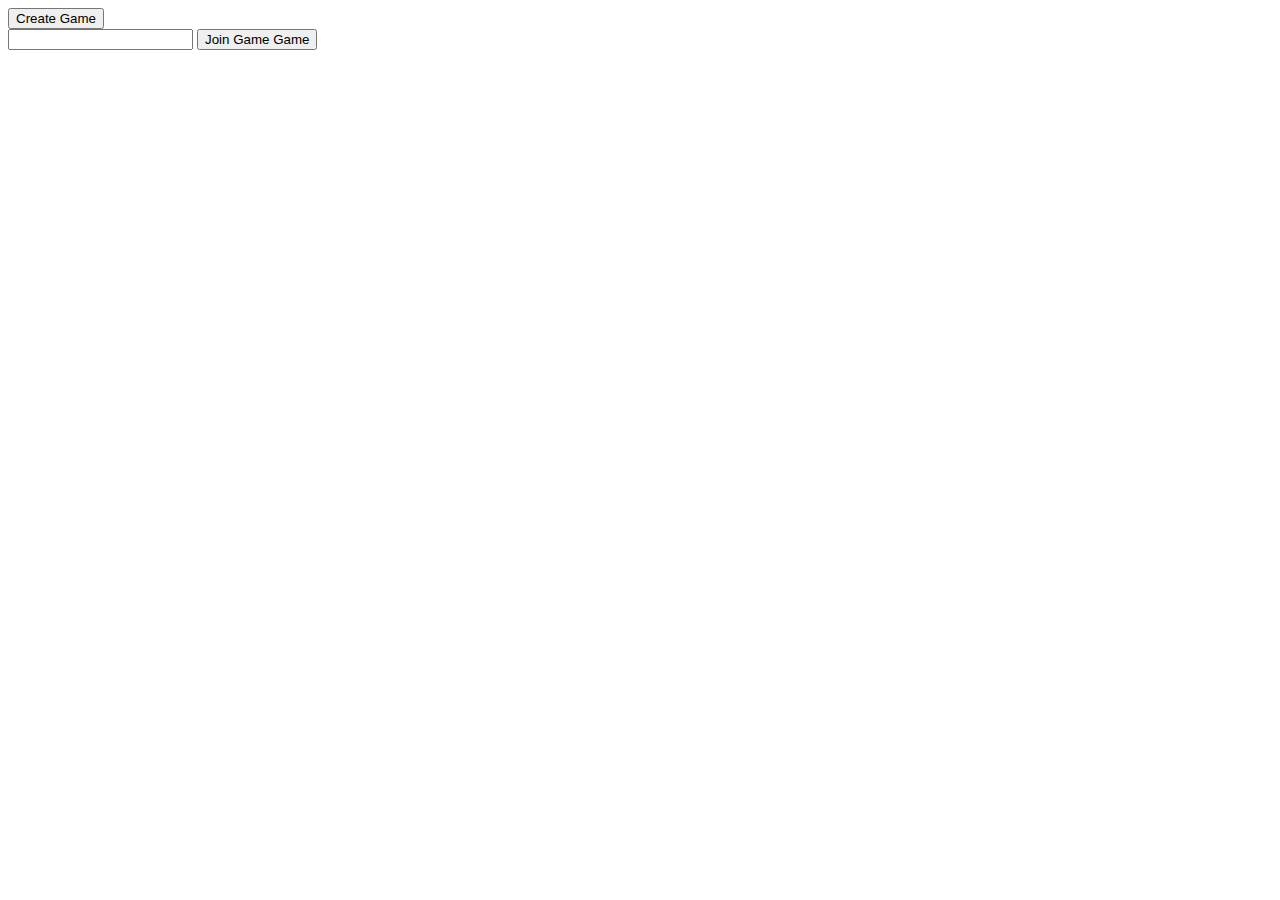
==== client/client.html @ df33fe6e "initial commit" ====
<!DOCTYPE html>
<html lang="en">
<head>
	<meta charset="UTF-8">
	<meta http-equiv="X-UA-Compatible" content="IE=edge">
	<meta name="viewport" content="width=device-width, initial-scale=1.0">
	<title>Client</title>
</head>
<body>
	<button onclick="create()">Create Game</button>
	<br>
	<input id="token" type="text">
	<button onclick="join(document.getElementById('token').value)">Join Game Game</button>
	<script src="client.js"></script>
</body>
</html>
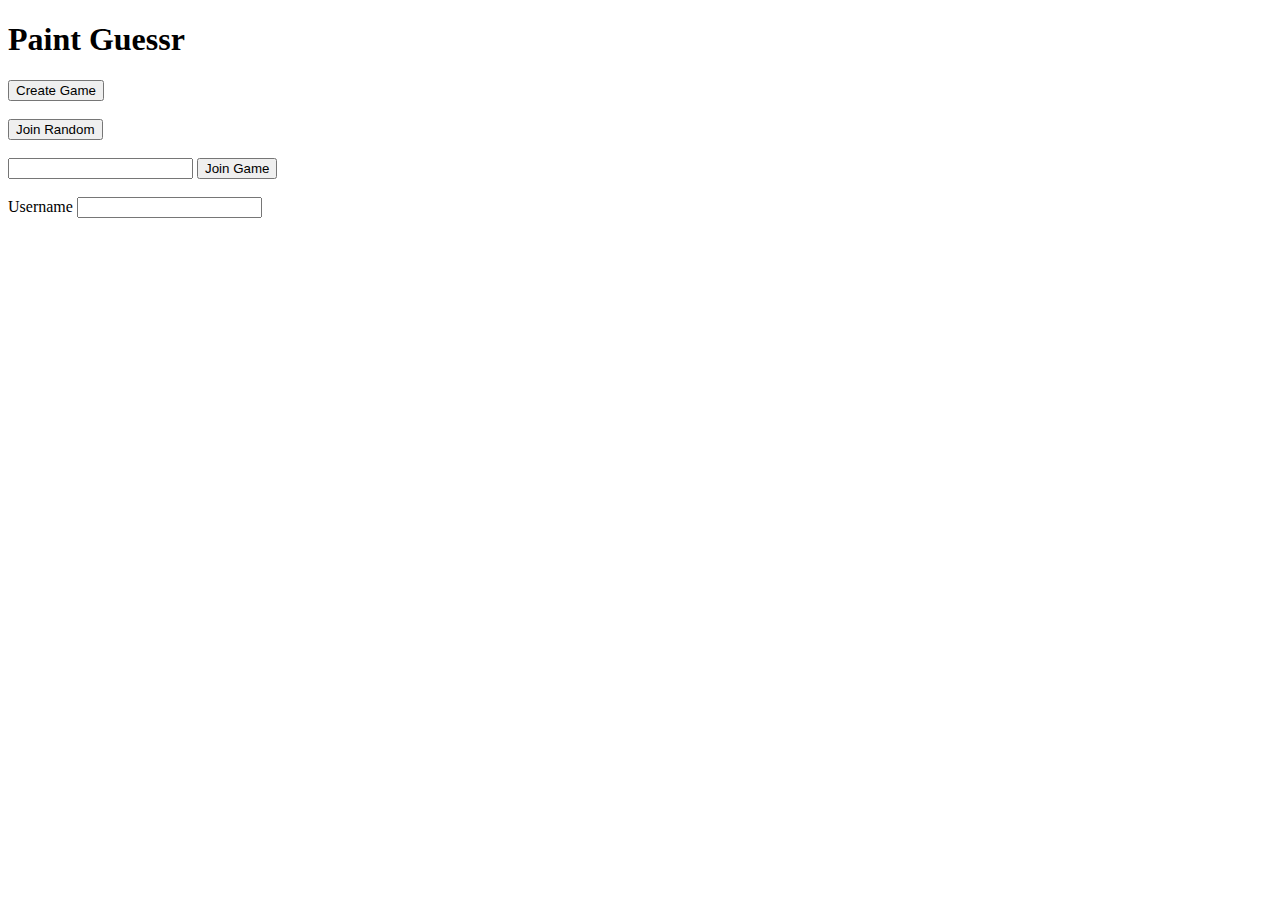
==== commit f2a0975e: "join random game" ====
--- a/client/client.html
+++ b/client/client.html
@@ -5,12 +5,73 @@
 	<meta http-equiv="X-UA-Compatible" content="IE=edge">
 	<meta name="viewport" content="width=device-width, initial-scale=1.0">
 	<title>Client</title>
+	
+	<style>
+		#create {
+			display: none;
+		}
+
+		#home {
+			display: block;
+		}
+
+		#game {
+			display: none;
+		}
+	</style>
 </head>
 <body>
-	<button onclick="create()">Create Game</button>
-	<br>
-	<input id="token" type="text">
-	<button onclick="join(document.getElementById('token').value)">Join Game Game</button>
+	<h1>Paint Guessr</h1>
+	
+	<div id="create">
+		<h1>Create Game</h1>
+		<span id="maxPlayersDisplay">Max Players (5)</span>
+		<br>
+		<input type="range" value="5" min="2" max="15" step="1" oninput="setMaxPlayers(this.value)">
+		<br>
+		<span id="roundsDisplay">Rounds (3)</span>
+		<br>
+		<input type="range" value="3" min="1" max="15" step="1" oninput="setRounds(this.value)">
+		<br>
+		<span id="roundDurationDisplay">Round Duration (30s)</span>
+		<br>
+		<input type="range" value="30" min="15" max="180" step="1" oninput="setRoundDuration(this.value)">
+		<br>
+		<br>
+		<input type="radio" id="public" name="visibility" value="public" onchange="updateVisibility()" checked>
+		<label for="public">Public</label>
+		<br>
+		<input type="radio" id="private" name="visibility" value="private" onchange="updateVisibility()">
+		<label for="private">Private</label>
+		<br>
+		<br>
+		<span>Username</span>
+		<input id="createSectionUsername" type="text" oninput="setUsername(this.value)">
+		<br>
+		<button onclick="createGame()">Create</button>
+	</div>
+	
+	<div id="home">
+		<button onclick="showCreateSection()">Create Game</button>
+		<br>
+		<br>
+		<button onclick="joinRandom()">Join Random</button>
+		<br><br>
+		<input id="token" type="text">
+		<button onclick="joinGame(document.getElementById('token').value)">Join Game</button>
+		<br>
+		<br>
+		<span>Username</span>
+		<input id="homeSectionUsername" type="text" oninput="setUsername(this.value)">
+	</div>
+
+	<div id="game">
+		<canvas id="canvas" width="500px" height="500px"></canvas>
+	</div>
+	
+	<script src="info.js"></script>
+	<script src="selector.js"></script>
 	<script src="client.js"></script>
+	<script src="game.js"></script>
 </body>
 </html>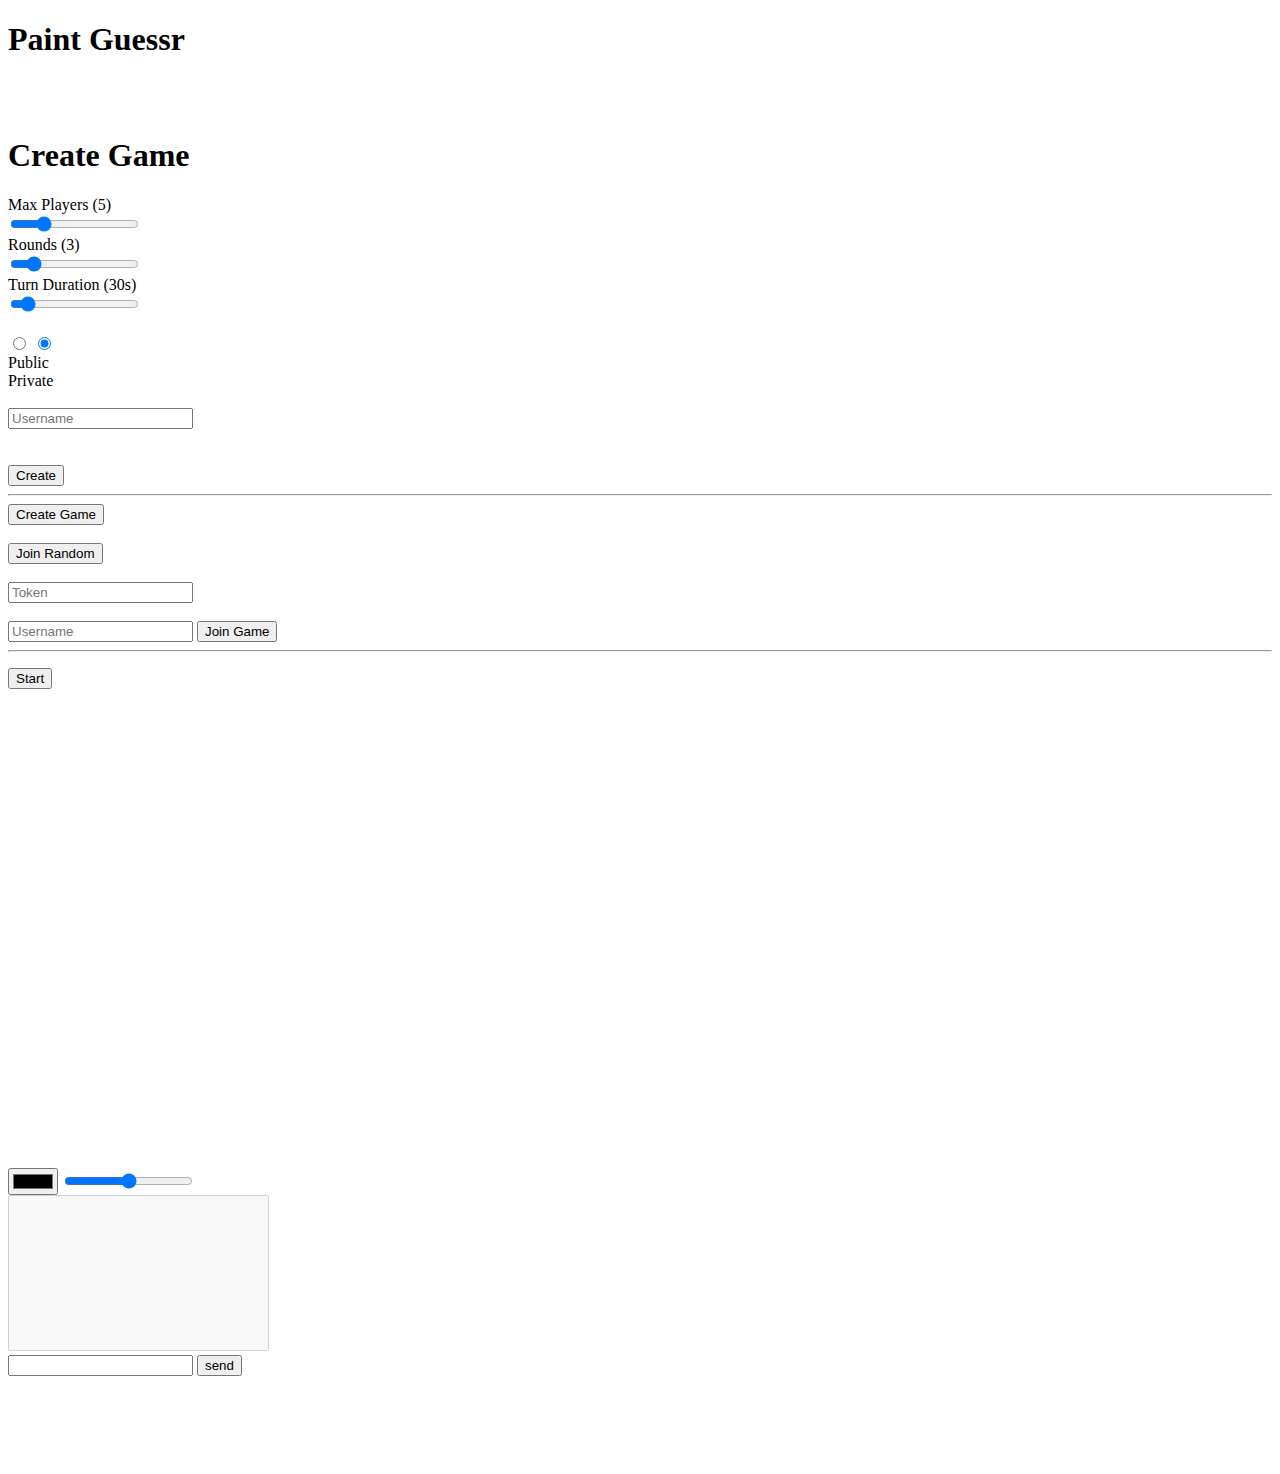
==== commit 2eb0d0d7: "bug fixes" ====
--- a/client/client.html
+++ b/client/client.html
@@ -4,70 +4,75 @@
 	<meta charset="UTF-8">
 	<meta http-equiv="X-UA-Compatible" content="IE=edge">
 	<meta name="viewport" content="width=device-width, initial-scale=1.0">
+	<link rel="stylesheet" type="text/css" href="./style.css">
+	
 	<title>Client</title>
-	
-	<style>
-		#create {
-			display: none;
-		}
-
-		#home {
-			display: block;
-		}
-
-		#game {
-			display: none;
-		}
-	</style>
 </head>
 <body>
-	<h1>Paint Guessr</h1>
+	<header>
+		<h1 id="title">Paint Guessr</h1>
+	</header>
+
+	<br><br>
 	
 	<div id="create">
 		<h1>Create Game</h1>
-		<span id="maxPlayersDisplay">Max Players (5)</span>
+		<span id="maxPlayersDisplay">Max Players (5)</span> <br>
+		<input type="range" value="5" min="2" max="15" step="1" oninput="setMaxPlayers(this.value)"> <br>
+		<span id="roundsDisplay">Rounds (3)</span> <br>
+		<input type="range" value="3" min="1" max="15" step="1" oninput="setRounds(this.value)"> <br>
+		<span id="turnDurationDisplay">Turn Duration (30s)</span> <br>
+		<input type="range" value="30" min="15" max="180" step="1" oninput="setTurnDuration(this.value)"> <br> <br>
+		
+		<div class="wrapper">
+			<input type="radio" name="select" id="option-1" onchange="updateVisibility()">
+			<input type="radio" name="select" id="option-2" onchange="updateVisibility()" checked>
+			<label for="option-1" class="option option-1">
+				<div class="dot"></div>
+				<span>Public</span>
+			</label>
+			<label for="option-2" class="option option-2">
+				<div class="dot"></div>
+				<span>Private</span>
+			</label>
+		</div>
 		<br>
-		<input type="range" value="5" min="2" max="15" step="1" oninput="setMaxPlayers(this.value)">
-		<br>
-		<span id="roundsDisplay">Rounds (3)</span>
-		<br>
-		<input type="range" value="3" min="1" max="15" step="1" oninput="setRounds(this.value)">
-		<br>
-		<span id="roundDurationDisplay">Round Duration (30s)</span>
-		<br>
-		<input type="range" value="30" min="15" max="180" step="1" oninput="setRoundDuration(this.value)">
-		<br>
-		<br>
-		<input type="radio" id="public" name="visibility" value="public" onchange="updateVisibility()" checked>
-		<label for="public">Public</label>
-		<br>
-		<input type="radio" id="private" name="visibility" value="private" onchange="updateVisibility()">
-		<label for="private">Private</label>
-		<br>
-		<br>
-		<span>Username</span>
-		<input id="createSectionUsername" type="text" oninput="setUsername(this.value)">
-		<br>
-		<button onclick="createGame()">Create</button>
+		<input id="createSectionUsername" type="text" placeholder="Username" oninput="setUsername(this.value)">
+		<br> <br> <br>
+		<button id="create-btn" onclick="createGame()">Create</button>
 	</div>
+
+	<hr>
 	
 	<div id="home">
-		<button onclick="showCreateSection()">Create Game</button>
-		<br>
-		<br>
-		<button onclick="joinRandom()">Join Random</button>
-		<br><br>
-		<input id="token" type="text">
-		<button onclick="joinGame(document.getElementById('token').value)">Join Game</button>
-		<br>
-		<br>
-		<span>Username</span>
-		<input id="homeSectionUsername" type="text" oninput="setUsername(this.value)">
+		<button id="create-game" onclick="showCreateSection()">Create Game</button> <br><br>
+		<button id="join-random" onclick="joinRandom()">Join Random</button> <br><br>
+		<input id="tokenInput" placeholder="Token" type="text"> <br> <br>
+		<input id="homeSectionUsername" type="text" placeholder="Username" oninput="setUsername(this.value)">
+		<button id="join-game" onclick="joinGame(document.getElementById('tokenInput').value)">Join Game</button>
 	</div>
 
+	<hr>
+
 	<div id="game">
+		<p id="token"></p>
+		<p id="status"></p>
+		<p id="word"></p>
+		<button id="startButton" onclick="start()">Start</button>
+		<div id="leaderboard"></div>
+		<input type="color" onchange="setColor(this.value)">
+		<input type="range" onchange="setWidth(this.value)">
 		<canvas id="canvas" width="500px" height="500px"></canvas>
+		
+		<div id="chat">
+			<textarea style="resize: none;" id="textarea" cols="30" rows="10" disabled></textarea>
+			<br>
+			<input id="textinput" type="text">
+			<button onclick="sendMessage()">send</button>
+		</div>
 	</div>
+
+	<br><br><br><br><br>
 	
 	<script src="info.js"></script>
 	<script src="selector.js"></script>
